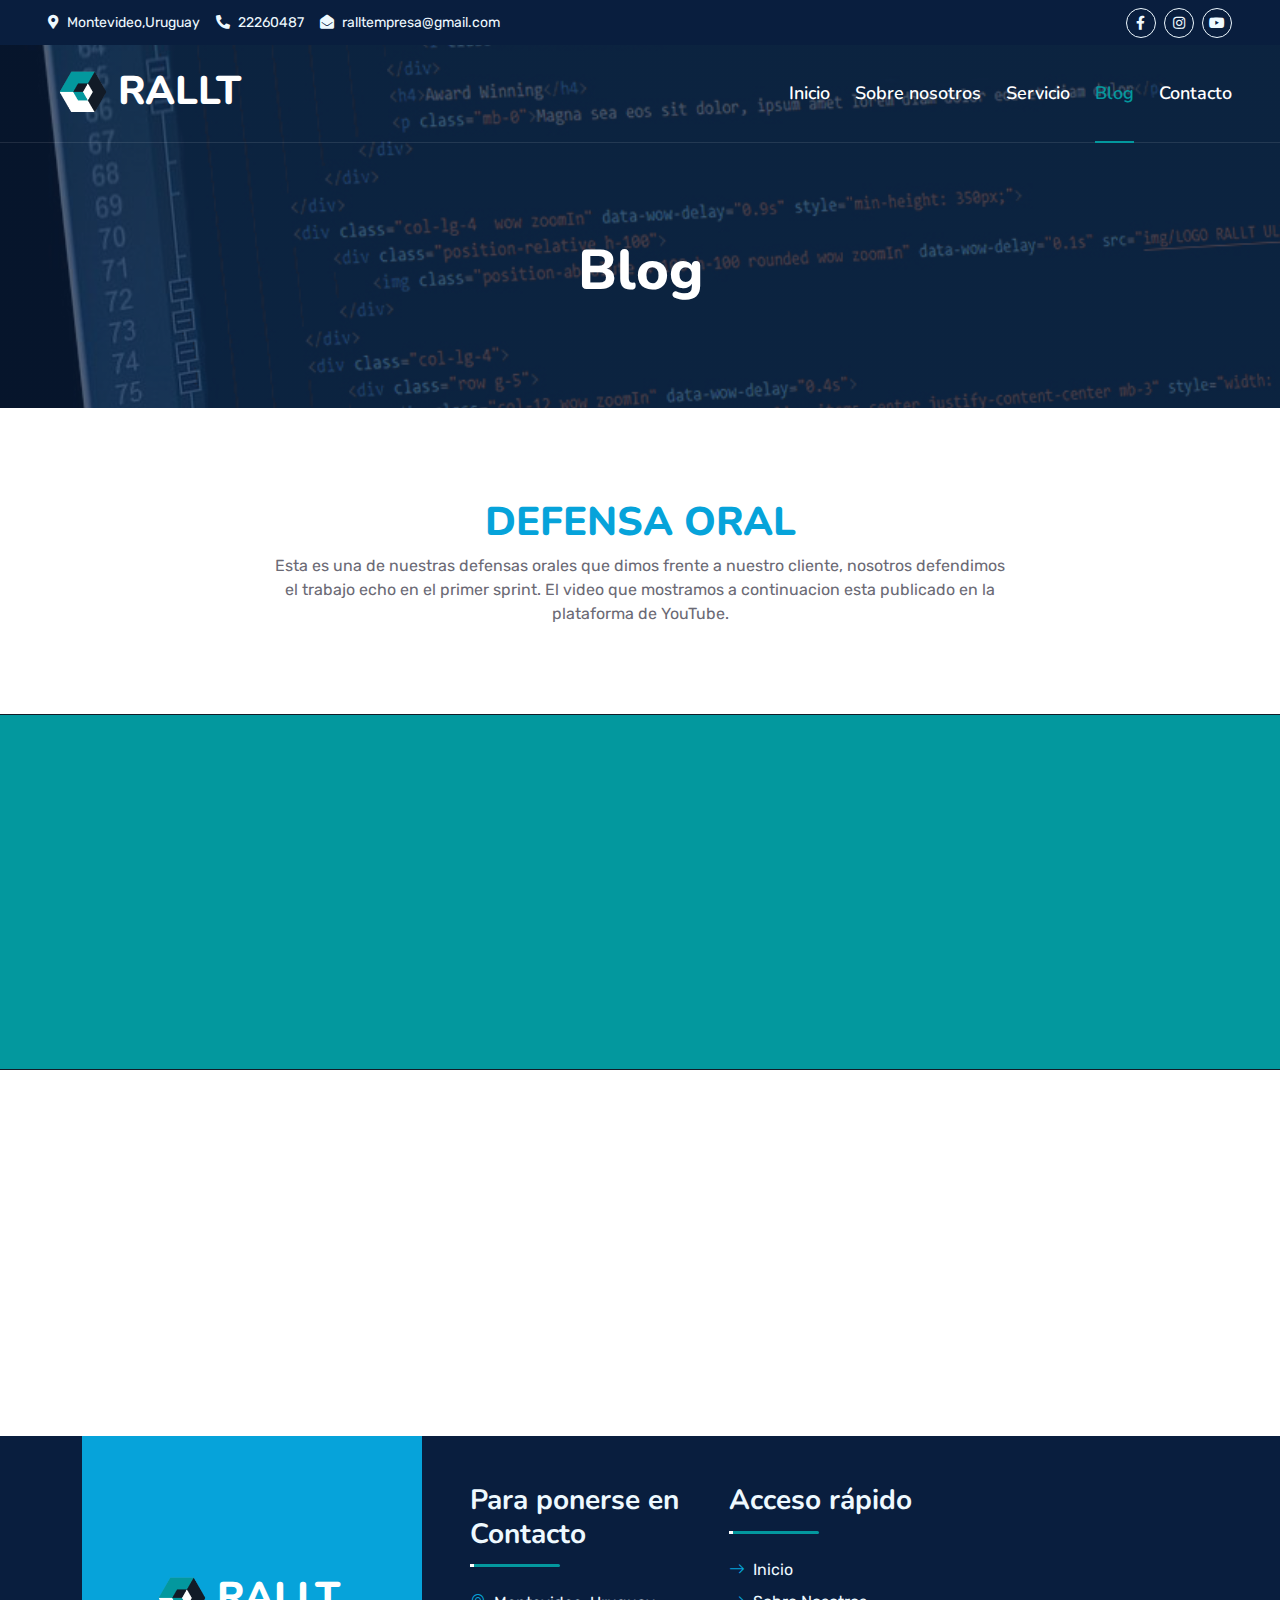
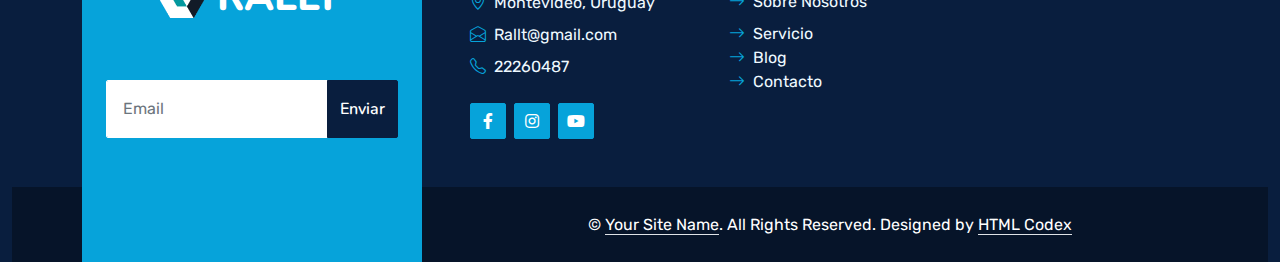
==== blog.html @ 63edc351 "Commit inicial" ====
<!DOCTYPE html>
<html lang="en">

<head>
    <meta charset="utf-8">
    <title>Blog</title>
    <meta content="width=device-width, initial-scale=1.0" name="viewport">
    <meta content="Free HTML Templates" name="keywords">
    <meta content="Free HTML Templates" name="description">

    <!-- Favicon -->
    <link href="img/favicon.ico" rel="icon">

    <!-- Google Web Fonts -->
    <link rel="preconnect" href="https://fonts.googleapis.com">
    <link rel="preconnect" href="https://fonts.gstatic.com" crossorigin>
    <link href="https://fonts.googleapis.com/css2?family=Nunito:wght@400;600;700;800&family=Rubik:wght@400;500;600;700&display=swap" rel="stylesheet">

    <!-- Icon Font Stylesheet -->
    <link href="https://cdnjs.cloudflare.com/ajax/libs/font-awesome/5.10.0/css/all.min.css" rel="stylesheet">
    <link href="https://cdn.jsdelivr.net/npm/bootstrap-icons@1.4.1/font/bootstrap-icons.css" rel="stylesheet">

    <!-- Libraries Stylesheet -->
    <link href="lib/owlcarousel/assets/owl.carousel.min.css" rel="stylesheet">
    <link href="lib/animate/animate.min.css" rel="stylesheet">

    <!-- Customized Bootstrap Stylesheet -->
    <link href="css/bootstrap.min.css" rel="stylesheet">

    <!-- Template Stylesheet -->
    <link href="css/style.css" rel="stylesheet">
</head>

<body>
    <!-- Spinner Start -->
    <div id="spinner" class="show bg-white position-fixed translate-middle w-100 vh-100 top-50 start-50 d-flex align-items-center justify-content-center">
        <div class="spinner"></div>
    </div>
    <!-- Spinner End -->


    <!-- Topbar Start -->
    <div class="container-fluid bg-dark px-5 d-none d-lg-block">
        <div class="row gx-0">
            <div class="col-lg-8 text-center text-lg-start mb-2 mb-lg-0">
                <div class="d-inline-flex align-items-center" style="height: 45px;">
                    <small class="me-3 text-light"><i class="fa fa-map-marker-alt me-2"></i>Montevideo,Uruguay</small>
                    <small class="me-3 text-light"><i class="fa fa-phone-alt me-2"></i>22260487</small>
                    <small class="text-light"><i class="fa fa-envelope-open me-2"></i>ralltempresa@gmail.com</small>
                </div>
            </div>
            <div class="col-lg-4 text-center text-lg-end">
                <div class="d-inline-flex align-items-center" style="height: 45px;">
                    
                    <a class="btn btn-sm btn-outline-light btn-sm-square rounded-circle me-2" href="https://www.facebook.com/people/Rallt-Empresa/100081731731401/" target="_blank"><i class="fab fa-facebook-f fw-normal"></i></a>
                    <a class="btn btn-sm btn-outline-light btn-sm-square rounded-circle me-2"  href="https://www.instagram.com/rallt.uy/" target="_blank"><i class="fab fa-instagram fw-normal"></i></a>
                    <a class="btn btn-sm btn-outline-light btn-sm-square rounded-circle" href="https://www.youtube.com/channel/UC53Eh60p5FCs7Nc_Fy0e0ww/featured" target="_blank"><i class="fab fa-youtube fw-normal"></i></a>
                </div>
            </div>
        </div>
    </div>
    <!-- Topbar End -->


    <!-- Navbar Start -->
    <div class="container-fluid position-relative p-0">
        <nav class="navbar navbar-expand-lg navbar-dark px-5 py-3 py-lg-0">
            <a href="index.html" class="navbar-brand p-0">
                <h1 class="m-0"><img class="logo" src="img/logo trasparente.png">RALLT </h1>
            </a>
            <button class="navbar-toggler" type="button" data-bs-toggle="collapse" data-bs-target="#navbarCollapse">
                <span class="fa fa-bars"></span>
            </button>
            <div class="collapse navbar-collapse" id="navbarCollapse">
                <div class="navbar-nav ms-auto py-0">
                    <a href="index.html" class="nav-item nav-link ">Inicio</a>
                    <a href="about.html" class="nav-item nav-link">Sobre nosotros</a>
                    <a href="service.html" class="nav-item nav-link  " >Servicio</a>
                    <a href="blog.html" class="nav-item nav-link active">Blog</a>
                    <div class="nav-item dropdown">
                                             <!-- <a href="#" class="nav-link dropdown-toggle" data-bs-toggle="dropdown">Blog</a>-->

                        <div class="dropdown-menu m-0">
                            <a href="blog.html" class="dropdown-item">Blog Grid</a>
                            <a href="detail.html" class="dropdown-item">Blog Detail</a>
                        </div>
                    </div>
                    <a href="contact.html" class="nav-item nav-link">Contacto</a>
                    </div>
                   
                </div>
                
            </div>
            
        </nav>

        <div class="container-fluid bg-primary py-5 bg-header" style="margin-bottom: 90px;">
            <div class="row py-5">
                <div class="col-12 pt-lg-5 mt-lg-5 text-center">
                    <h1 class="display-4 text-white animated zoomIn">Blog </h1>
                    <a href="" class="h5 text-white"></a>
                    
                    <a href="" class="h5 text-white"></a>
                </div>
            </div>
        </div>
    </div>
    <!-- Navbar End -->


    <!-- Full Screen Search Start -->
    <div class="modal fade" id="searchModal" tabindex="-1">
        <div class="modal-dialog modal-fullscreen">
            <div class="modal-content" style="background: rgba(9, 30, 62, .7);">
                <div class="modal-header border-0">
                    <button type="button" class="btn bg-white btn-close" data-bs-dismiss="modal" aria-label="Close"></button>
                </div>
                <div class="modal-body d-flex align-items-center justify-content-center">
                    <div class="input-group" style="max-width: 600px;">
                        <input type="text" class="form-control bg-transparent border-primary p-3" placeholder="Type search keyword">
                        <button class="btn btn-primary px-4"><i class="bi bi-search"></i></button>
                    </div>
                </div>
            </div>
        </div>
    </div>
    <!-- Full Screen Search End -->
               <center>
                <div class="col-lg-7">
                    <div class="">
                        <h1 class="fw-bold text-primary text-uppercase">Defensa oral</h1>
                    </div>
                    <p class="mb-4">Esta es una de nuestras defensas orales que dimos frente a nuestro cliente,  nosotros defendimos el trabajo echo en el primer sprint. El video que mostramos a continuacion esta publicado en la plataforma de YouTube. </p>
                    <div class="row g-0 mb-3">
                      </div>
                 </div>
                </div>
            
            </div>
        </center> 
    </div>
    <center>
<div class="video">

    

    <iframe width="70%" height="315" src="https://www.youtube.com/embed/ZCt8UqrQ65k" title="YouTube video player" frameborder="0" allow="accelerometer; autoplay; clipboard-write; encrypted-media; gyroscope; picture-in-picture" allowfullscreen></iframe>

    </center>
</div>

    <!-- Blog Start -->
    <div class="container-fluid py-5 wow fadeInUp" data-wow-delay="0.1s">
        <div class="container py-5">
            <div class="row g-5">
                <!-- Blog list Start -->
               
    
    
                  
                    <!-- Plain Text End -->
                </div>
                <!-- Sidebar End -->
            </div>
        </div>
    </div>
    <!-- Blog End -->


    <!-- Vendor Start -->
    <div class="container-fluid py-5 wow fadeInUp" data-wow-delay="0.1s">
        
    </div>
    <!-- Vendor End -->
    

    <!-- Footer Start -->
    <div class="container-fluid bg-dark text-light mt-5 wow fadeInUp" data-wow-delay="0.1s">
        <div class="container">
            <div class="row gx-5">
                <div class="col-lg-4 col-md-6 footer-about">
                    <div class="d-flex flex-column align-items-center justify-content-center text-center h-100 bg-primary p-4">
                        <a href="index.html" class="navbar-brand">
                            <h1 class="m-0 text-white"><img class="logo" src="img/logo trasparente.png">RALLT</h1>
                        </a>
                        <p class="mt-3 mb-4"></p>
                        <form action="">
                            <div class="input-group">
                                <input type="text" class="form-control border-white p-3" placeholder="Email">
                                <button class="btn btn-dark">Enviar</button>
                            </div>
                        </form>
                    </div>
                </div>
                <div class="col-lg-8 col-md-6">
                    <div class="row gx-5">
                        <div class="col-lg-4 col-md-12 pt-5 mb-5">
                            <div class="section-title section-title-sm position-relative pb-3 mb-4">
                                <h3 class="text-light mb-0">Para ponerse en Contacto</h3>
                            </div>
                            <div class="d-flex mb-2">
                                <i class="bi bi-geo-alt text-primary me-2"></i>
                                <p class="mb-0">Montevideo, Uruguay</p>
                            </div>
                            <div class="d-flex mb-2">
                                <i class="bi bi-envelope-open text-primary me-2"></i>
                                <p class="mb-0">Rallt@gmail.com</p>
                            </div>
                            <div class="d-flex mb-2">
                                <i class="bi bi-telephone text-primary me-2"></i>
                                <p class="mb-0">22260487
                            </div>
                            <div class="d-flex mt-4">
                                <a class="btn btn-primary btn-square me-2"href="https://www.facebook.com/people/Rallt-Empresa/100081731731401/" target="_blank"><i class="fab fa-facebook-f fw-normal"></i></a>
                                <a class="btn btn-primary btn-square me-2"  href="https://www.instagram.com/rallt.uy/" target="_blank"><i class="fab fa-instagram fw-normal"></i></a>
                                <a class="btn btn-primary btn-square" href="https://www.youtube.com/channel/UC53Eh60p5FCs7Nc_Fy0e0ww/featured" target="_blank"><i class="fab fa-youtube fw-normal"></i></a>
                            </div>
                        </div>
                        <div class="col-lg-4 col-md-12 pt-0 pt-lg-5 mb-5">
                            <div class="section-title section-title-sm position-relative pb-3 mb-4">
                                <h3 class="text-light mb-0">Acceso rápido</h3>
                            </div>
                            <div class="link-animated d-flex flex-column justify-content-start">
                                <div class="link-animated d-flex flex-column justify-content-start">
                                    <a class="text-light mb-2" href="Index.html"><i class="bi bi-arrow-right text-primary me-2"></i>Inicio</a>
                                    <a class="text-light mb-2" href="about.html"><i class="bi bi-arrow-right text-primary me-2"></i>Sobre Nosotros </a>
                                    <a class="text-light" href="service.html"><i class="bi bi-arrow-right text-primary me-2"></i>Servicio</a>
                                    <a class="text-light" href="blog.html"><i class="bi bi-arrow-right text-primary me-2"></i>Blog</a>
                                    <a class="text-light" href="contact.html"><i class="bi bi-arrow-right text-primary me-2"></i>Contacto</a>
                            </div>
                        </div>
                        
                    </div>
                </div>
            </div>
        </div>
    </div>
    <div class="container-fluid text-white" style="background: #061429;">
        <div class="container text-center">
            <div class="row justify-content-end">
                <div class="col-lg-8 col-md-6">
                    <div class="d-flex align-items-center justify-content-center" style="height: 75px;">
                        <p class="mb-0">&copy; <a class="text-white border-bottom" href="#">Your Site Name</a>. All Rights Reserved. 
						
						<!--/*** This template is free as long as you keep the footer author’s credit link/attribution link/backlink. If you'd like to use the template without the footer author’s credit link/attribution link/backlink, you can purchase the Credit Removal License from "https://htmlcodex.com/credit-removal". Thank you for your support. ***/-->
						Designed by <a class="text-white border-bottom" href="https://htmlcodex.com">HTML Codex</a></p>
                    </div>
                </div>
            </div>
        </div>
    </div>
    <!-- Footer End -->


    <!-- Back to Top -->
    <a href="#" class="btn btn-lg btn-primary btn-lg-square rounded back-to-top"><i class="bi bi-arrow-up"></i></a>


    <!-- JavaScript Libraries -->
    <script src="https://code.jquery.com/jquery-3.4.1.min.js"></script>
    <script src="https://cdn.jsdelivr.net/npm/bootstrap@5.0.0/dist/js/bootstrap.bundle.min.js"></script>
    <script src="lib/wow/wow.min.js"></script>
    <script src="lib/easing/easing.min.js"></script>
    <script src="lib/waypoints/waypoints.min.js"></script>
    <script src="lib/counterup/counterup.min.js"></script>
    <script src="lib/owlcarousel/owl.carousel.min.js"></script>

    <!-- Template Javascript -->
    <script src="js/main.js"></script>
</body>

</html>
---- css/style.css ----
/********** Template CSS **********/
:root {
    --primary: #03989E;
    --secondary: #34AD54;
    --light: #FFFFFF;
    --dark: #121B27;
}

.pruebas{
    border: black 2px solid;
}

.logo {
width: 70px;
}

.PHP{
    width: 90px;
    display: block;
}
.JavaScript{
    width: 90px;
    display: block;
}
.css{
    display: block;
    width: 90px;
}
.html{
    display: block;
    width: 90px;
}
    .quienes{
        
        margin:20px auto;
        border-radius:0px;
        border: 1px solid #00000062;
        padding:13px;
        width: 485px;
      
        background-size: 100% 100%;
        background-repeat:no-repeat;
        background-size: cover;
        float:right;
        background: #ffffff;
        transition: .5s;

    }
    

/*** Spinner ***/
.spinner {
    width: 40px;
    height: 40px;
    background: var(--primary);
    margin: 100px auto;
    -webkit-animation: sk-rotateplane 1.2s infinite ease-in-out;
    animation: sk-rotateplane 1.2s infinite ease-in-out;
}

@-webkit-keyframes sk-rotateplane {
    0% {
        -webkit-transform: perspective(120px)
    }
    50% {
        -webkit-transform: perspective(120px) rotateY(180deg)
    }
    100% {
        -webkit-transform: perspective(120px) rotateY(180deg) rotateX(180deg)
    }
}

@keyframes sk-rotateplane {
    0% {
        transform: perspective(120px) rotateX(0deg) rotateY(0deg);
        -webkit-transform: perspective(120px) rotateX(0deg) rotateY(0deg)
    }
    50% {
        transform: perspective(120px) rotateX(-180.1deg) rotateY(0deg);
        -webkit-transform: perspective(120px) rotateX(-180.1deg) rotateY(0deg)
    }
    100% {
        transform: perspective(120px) rotateX(-180deg) rotateY(-179.9deg);
        -webkit-transform: perspective(120px) rotateX(-180deg) rotateY(-179.9deg);
    }
}

#spinner {
    opacity: 0;
    visibility: hidden;
    transition: opacity .5s ease-out, visibility 0s linear .5s;
    z-index: 99999;
}

#spinner.show {
    transition: opacity .5s ease-out, visibility 0s linear 0s;
    visibility: visible;
    opacity: 1;
}


/*** Heading ***/
h1,
h2,
.fw-bold {
    font-weight: 800 !important;
}

h3,
h4,
.fw-semi-bold {
    font-weight: 700 !important;
}

h5,
h6,
.fw-medium {
    font-weight: 600 !important;
}


/*** Button ***/
.btn {
    font-family: 'Nunito', sans-serif;
    font-weight: 600;
    transition: .5s;
}

.btn-primary,
.btn-secondary {
    color: #FFFFFF;
    box-shadow: inset 0 0 0 50px transparent;
}

.btn-primary:hover {
    box-shadow: inset 0 0 0 0 var(--primary);
}

.btn-secondary:hover {
    box-shadow: inset 0 0 0 0 var(--secondary);
}

.btn-square {
    width: 36px;
    height: 36px;
}

.btn-sm-square {
    width: 30px;
    height: 30px;
}

.btn-lg-square {
    width: 48px;
    height: 48px;
}

.btn-square,
.btn-sm-square,
.btn-lg-square {
    padding-left: 0;
    padding-right: 0;
    text-align: center;
}


/*** Navbar ***/
.navbar-dark .navbar-nav .nav-link {
    font-family: 'Nunito', sans-serif;
    position: relative;
    margin-left: 25px;
    padding: 35px 0;
    color: #FFFFFF;
    font-size: 18px;
    font-weight: 600;
    outline: none;
    transition: .5s;
}

.sticky-top.navbar-dark .navbar-nav .nav-link {
    padding: 20px 0;
    color: var(--dark);
}

.navbar-dark .navbar-nav .nav-link:hover,
.navbar-dark .navbar-nav .nav-link.active {
    color: var(--primary);
}

.navbar-dark .navbar-brand h1 {
    color: #FFFFFF;
}

.navbar-dark .navbar-toggler {
    color: var(--primary) !important;
    border-color: var(--primary) !important;
}

@media (max-width: 991.98px) {
    .sticky-top.navbar-dark {
        position: relative;
        background: #FFFFFF;
    }

    .navbar-dark .navbar-nav .nav-link,
    .navbar-dark .navbar-nav .nav-link.show,
    .sticky-top.navbar-dark .navbar-nav .nav-link {
        padding: 10px 0;
        color: var(--dark);
    }

    .navbar-dark .navbar-brand h1 {
        color: var(--primary);
    }
}

@media (min-width: 992px) {
    .navbar-dark {
        position: absolute;
        width: 100%;
        top: 0;
        left: 0;
        border-bottom: 1px solid rgba(256, 256, 256, .1);
        z-index: 999;
    }
    
    .sticky-top.navbar-dark {
        position: fixed;
        background: #FFFFFF;
    }

    .navbar-dark .navbar-nav .nav-link::before {
        position: absolute;
        content: "";
        width: 0;
        height: 2px;
        bottom: -1px;
        left: 50%;
        background: var(--primary);
        transition: .5s;
    }

    .navbar-dark .navbar-nav .nav-link:hover::before,
    .navbar-dark .navbar-nav .nav-link.active::before {
        width: 100%;
        left: 0;
    }

    .navbar-dark .navbar-nav .nav-link.nav-contact::before {
        display: none;
    }

    .sticky-top.navbar-dark .navbar-brand h1 {
        color: var(--primary);
    }
}


/*** Carousel ***/
.carousel-caption {
    top: 0;
    left: 0;
    right: 0;
    bottom: 0;
    background: rgba(9, 30, 62, .7);
    z-index: 1;
}

@media (max-width: 576px) {
    .carousel-caption h5 {
        font-size: 14px;
        font-weight: 500 !important;
    }

    .carousel-caption h1 {
        font-size: 30px;
        font-weight: 600 !important;
    }
}

.carousel-control-prev,
.carousel-control-next {
    width: 10%;
}

.carousel-control-prev-icon,
.carousel-control-next-icon {
    width: 3rem;
    height: 3rem;
}


/*** Section Title ***/
.section-title::before {
    position: absolute;
    content: "";
    width: 150px;
    height: 5px;
    left: 0;
    bottom: 0;
    background: var(--primary);
    border-radius: 2px;
}

.section-title.text-center::before {
    left: 50%;
    margin-left: -75px;
}

.section-title.section-title-sm::before {
    width: 90px;
    height: 3px;
}

.section-title::after {
    position: absolute;
    content: "";
    width: 6px;
    height: 5px;
    bottom: 0px;
    background: #FFFFFF;
    -webkit-animation: section-title-run 5s infinite linear;
    animation: section-title-run 5s infinite linear;
}

.section-title.section-title-sm::after {
    width: 4px;
    height: 3px;
}

.section-title.text-center::after {
    -webkit-animation: section-title-run-center 5s infinite linear;
    animation: section-title-run-center 5s infinite linear;
}

.section-title.section-title-sm::after {
    -webkit-animation: section-title-run-sm 5s infinite linear;
    animation: section-title-run-sm 5s infinite linear;
}

@-webkit-keyframes section-title-run {
    0% {left: 0; } 50% { left : 145px; } 100% { left: 0; }
}

@-webkit-keyframes section-title-run-center {
    0% { left: 50%; margin-left: -75px; } 50% { left : 50%; margin-left: 45px; } 100% { left: 50%; margin-left: -75px; }
}

@-webkit-keyframes section-title-run-sm {
    0% {left: 0; } 50% { left : 85px; } 100% { left: 0; }
}


/*** Service ***/
.service-item {
    position: relative;
    height: 300px;
    padding: 0 30px;
    transition: .5s;
}

.service-item .service-icon {
    margin-bottom: 30px;
    width: 60px;
    height: 60px;
    display: flex;
    align-items: center;
    justify-content: center;
    background: var(--primary);
    border-radius: 2px;
    transform: rotate(-45deg);
}

.service-item .service-icon i {
    transform: rotate(45deg);
}

.service-item a.btn {
    position: absolute;
    width: 60px;
    bottom: -48px;
    left: 50%;
    margin-left: -30px;
    opacity: 0;
}

.service-item:hover a.btn {
    bottom: -24px;
    opacity: 1;
}


/*** Testimonial ***/
.testimonial-carousel .owl-dots {
    margin-top: 15px;
    display: flex;
    align-items: flex-end;
    justify-content: center;
}

.testimonial-carousel .owl-dot {
    position: relative;
    display: inline-block;
    margin: 0 5px;
    width: 15px;
    height: 15px;
    background: #DDDDDD;
    border-radius: 2px;
    transition: .5s;
}

.testimonial-carousel .owl-dot.active {
    width: 30px;
    background: var(--primary);
}

.testimonial-carousel .owl-item.center {
    position: relative;
    z-index: 1;
}

.testimonial-carousel .owl-item .testimonial-item {
    transition: .5s;
}

.testimonial-carousel .owl-item.center .testimonial-item {
    background: #FFFFFF !important;
    box-shadow: 0 0 30px #DDDDDD;
}


/*** Team ***/
.team-item {
    transition: .3s;
}

.team-social {
    position: absolute;
    width: 100%;
    height: 100%;
    top: 0;
    left: 0;
    display: flex;
    align-items: center;
    justify-content: center;
    transition: .5s;
}

.team-social a.btn {
    position: relative;
    margin: 0 3px;
    margin-top: 100px;
    opacity: 0;
}

.team-item:hover {
    box-shadow: 0 0 30px #03989E;
}

.team-item:hover .team-social {
    background: #121b2769;
}

.team-item:hover .team-social a.btn:first-child {
    opacity: 1;
    margin-top: 0;
    transition: .3s 0s;
}

.team-item:hover .team-social a.btn:nth-child(2) {
    opacity: 1;
    margin-top: 0;
    transition: .3s .05s;
}

.team-item:hover .team-social a.btn:nth-child(3) {
    opacity: 1;
    margin-top: 0;
    transition: .3s .1s;
}

.team-item:hover .team-social a.btn:nth-child(4) {
    opacity: 1;
    margin-top: 0;
    transition: .3s .15s;
}

.team-item .team-img img,
.blog-item .blog-img img  {
    transition: .5s;
}

.team-item:hover .team-img img,
.blog-item:hover .blog-img img {
    transform: scale(1.15);
}


/*** Miscellaneous ***/
@media (min-width: 991.98px) {
    .facts {
        position: relative;
        margin-top: -75px;
        z-index: 1;
    }
}

.back-to-top {
    position: fixed;
    display: none;
    right: 45px;
    bottom: 45px;
    z-index: 99;
}

.bg-header {
    background: linear-gradient(rgba(9, 30, 62, .7), rgba(9, 30, 62, .7)), url(../img/carousel-1.jpg) center center no-repeat;
    background-size: cover;
}

.link-animated a {
    transition: .5s;
}

.link-animated a:hover {
    padding-left: 10px;
}

@media (min-width: 767.98px) {
    .footer-about {
        margin-bottom: -75px;
    }
}
.mision h5  {
    left: 700px;
    left: auto;
    text-align: center;
    
    
}
.mision p{
    text-align: center;
    margin: 0 150px;
}

.contenedor-logos{
    width: 100%;
    margin-top: 5%;
    float: right;
    }

.video{
    margin:30px auto;
    border-top: 1px solid #121B27;
    border-bottom: 1px solid #121B27;
    padding: 16px;
    width: 650;
    height: 450;
    background-size: 100% 100%;
    background-repeat:no-repeat;
    background-size: cover;
    background: #03989E;
    transition: .5s;
    width: 100%;
    margin-top: 5%;
    
}

.video2{
    margin-top: auto;
    width: 650;
    height: 450;
}
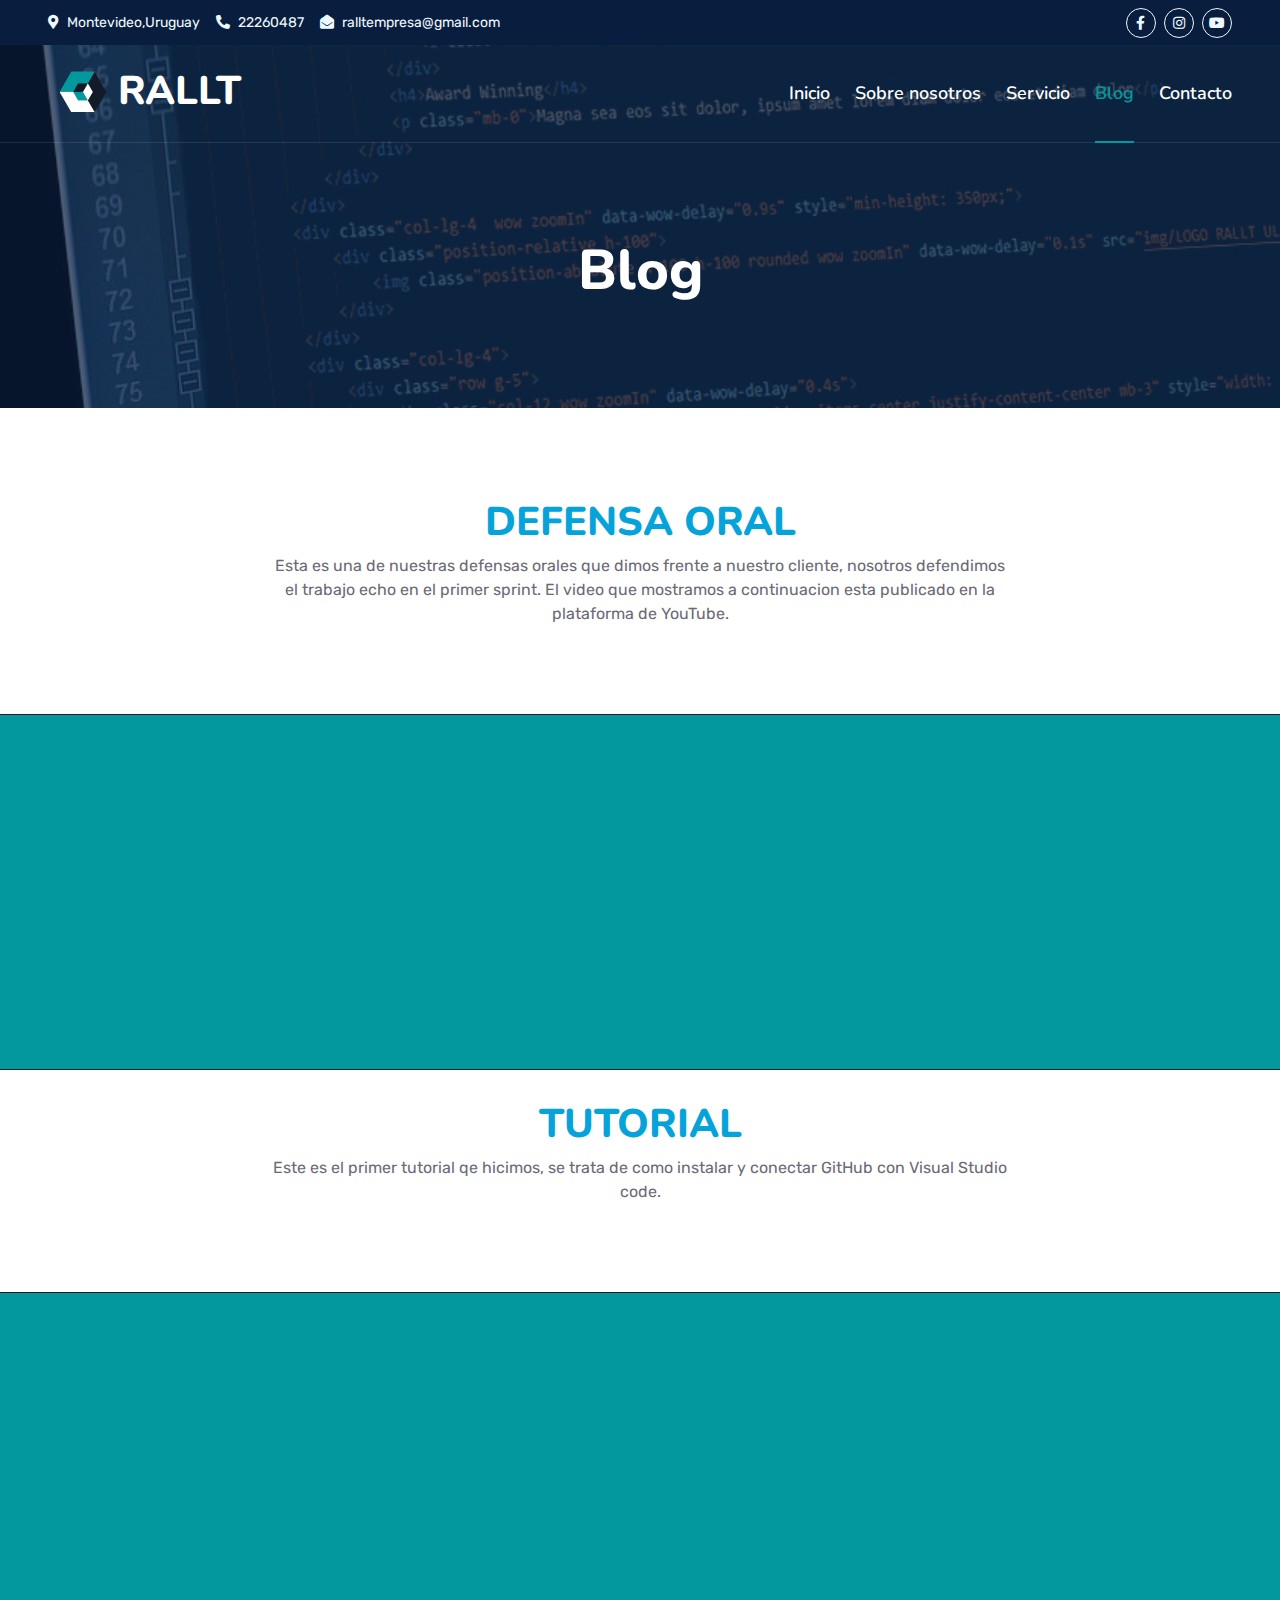
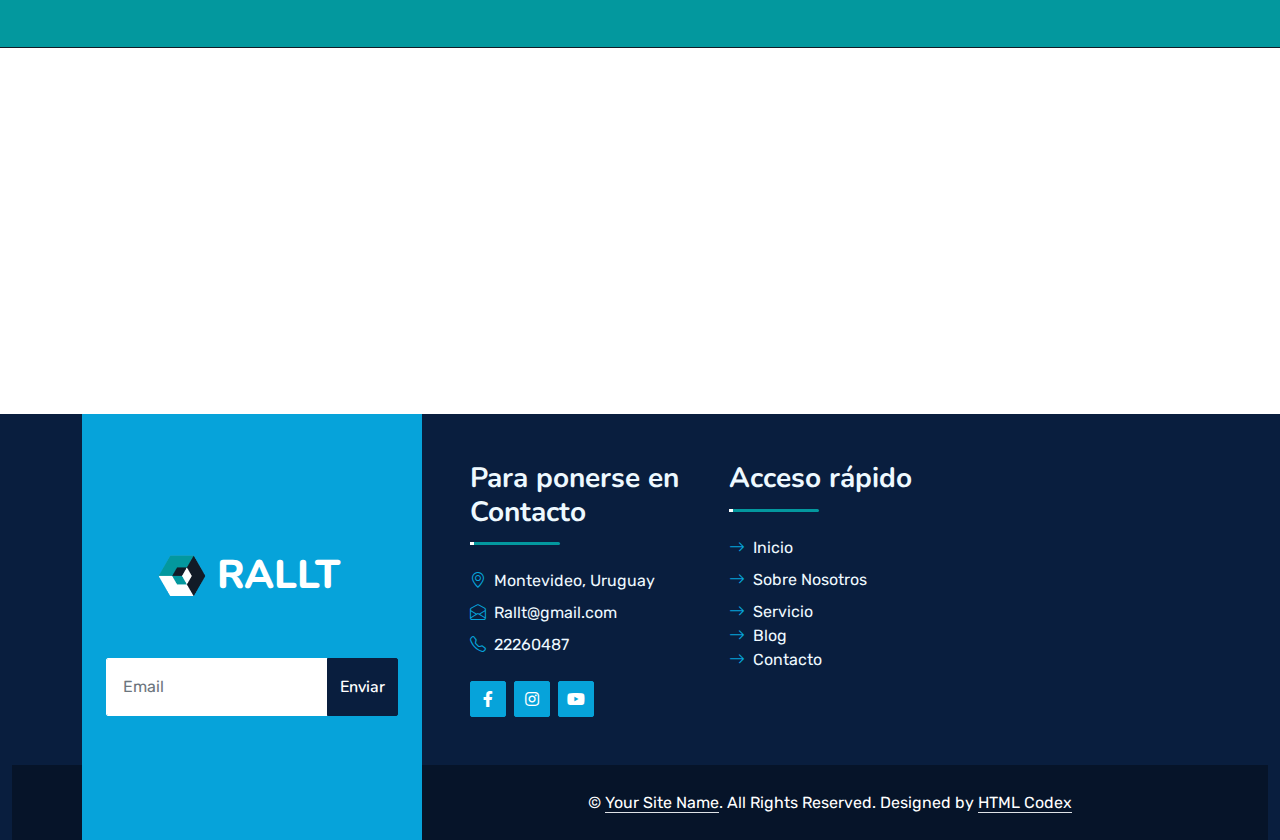
==== commit 0649bf6c: "Ultima modificacion" ====
--- a/blog.html
+++ b/blog.html
@@ -147,6 +147,27 @@
     <iframe width="70%" height="315" src="https://www.youtube.com/embed/ZCt8UqrQ65k" title="YouTube video player" frameborder="0" allow="accelerometer; autoplay; clipboard-write; encrypted-media; gyroscope; picture-in-picture" allowfullscreen></iframe>
 
     </center>
+
+    <center>
+        <div class="col-lg-7">
+            <div class="">
+                <h1 class="fw-bold text-primary text-uppercase">Tutorial</h1>
+            </div>
+            <p class="mb-4">Este es el primer tutorial qe hicimos, se trata de como instalar y conectar GitHub con Visual Studio code.</p>
+            <div class="row g-0 mb-3">
+              </div>
+         </div>
+        </div>
+    
+    </div>
+</center>
+<center>
+    <div class="video">
+    
+        
+        <iframe width="70%" height="315" src="https://www.youtube.com/embed/c0tzHlKa28E" title="YouTube video player" frameborder="0" allow="accelerometer; autoplay; clipboard-write; encrypted-media; gyroscope; picture-in-picture" allowfullscreen></iframe>
+    
+        </center>
 </div>
 
     <!-- Blog Start -->
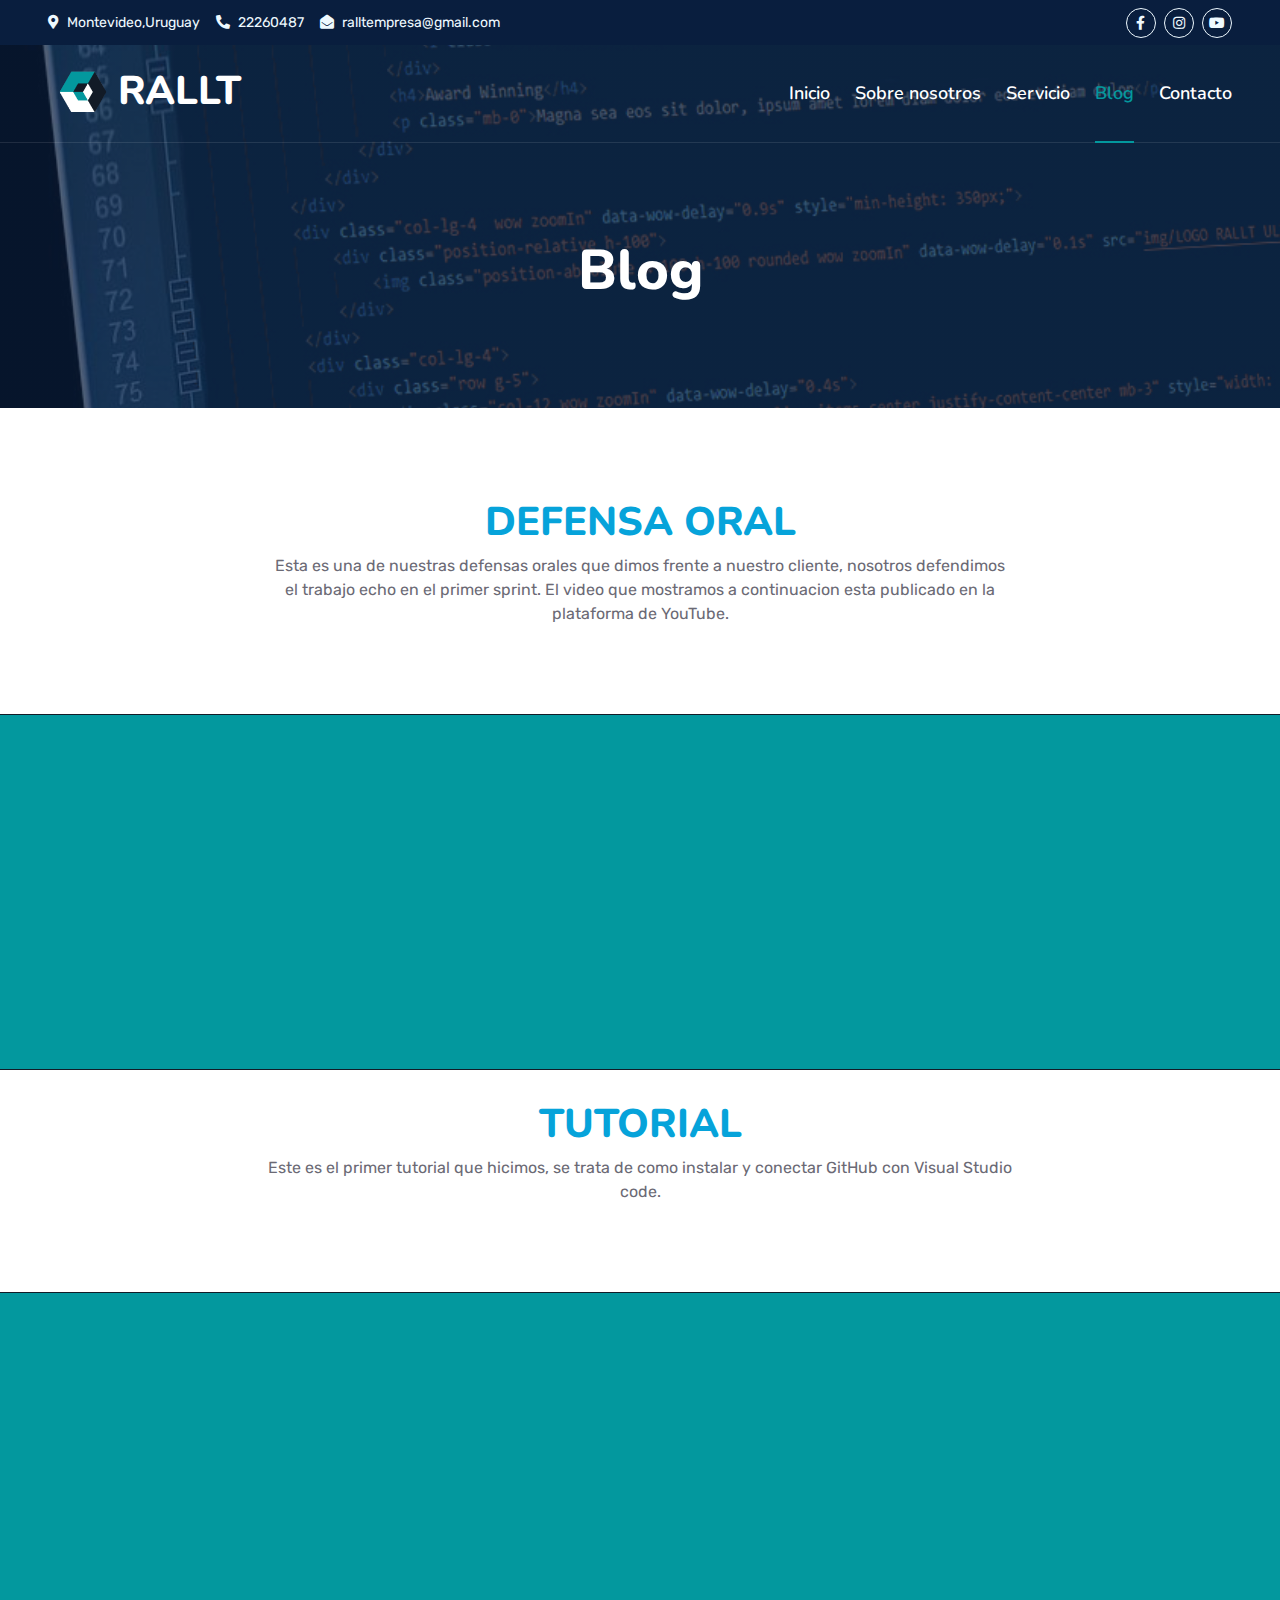
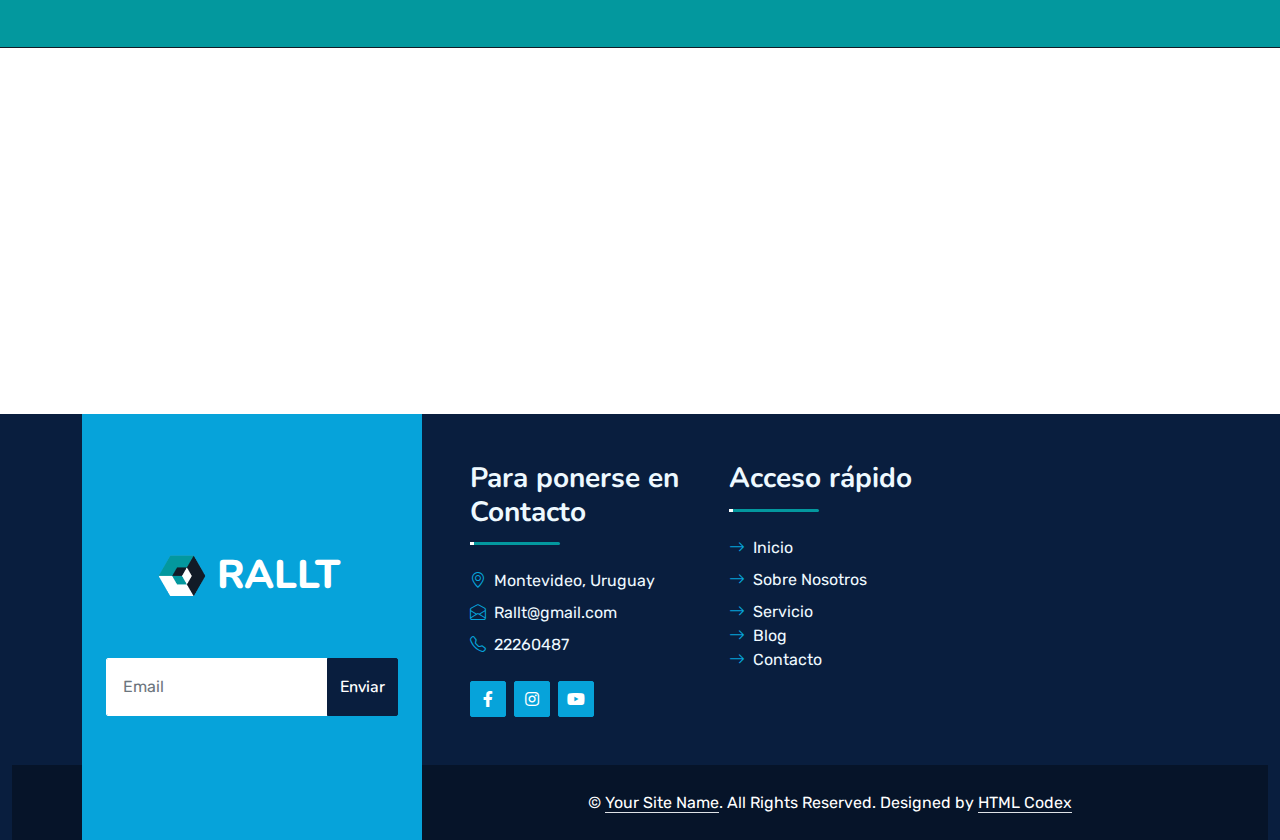
==== commit 42b9569f: "ULTIMO blog" ====
--- a/blog.html
+++ b/blog.html
@@ -153,7 +153,7 @@
             <div class="">
                 <h1 class="fw-bold text-primary text-uppercase">Tutorial</h1>
             </div>
-            <p class="mb-4">Este es el primer tutorial qe hicimos, se trata de como instalar y conectar GitHub con Visual Studio code.</p>
+            <p class="mb-4">Este es el primer tutorial que hicimos, se trata de como instalar y conectar GitHub con Visual Studio code.</p>
             <div class="row g-0 mb-3">
               </div>
          </div>
